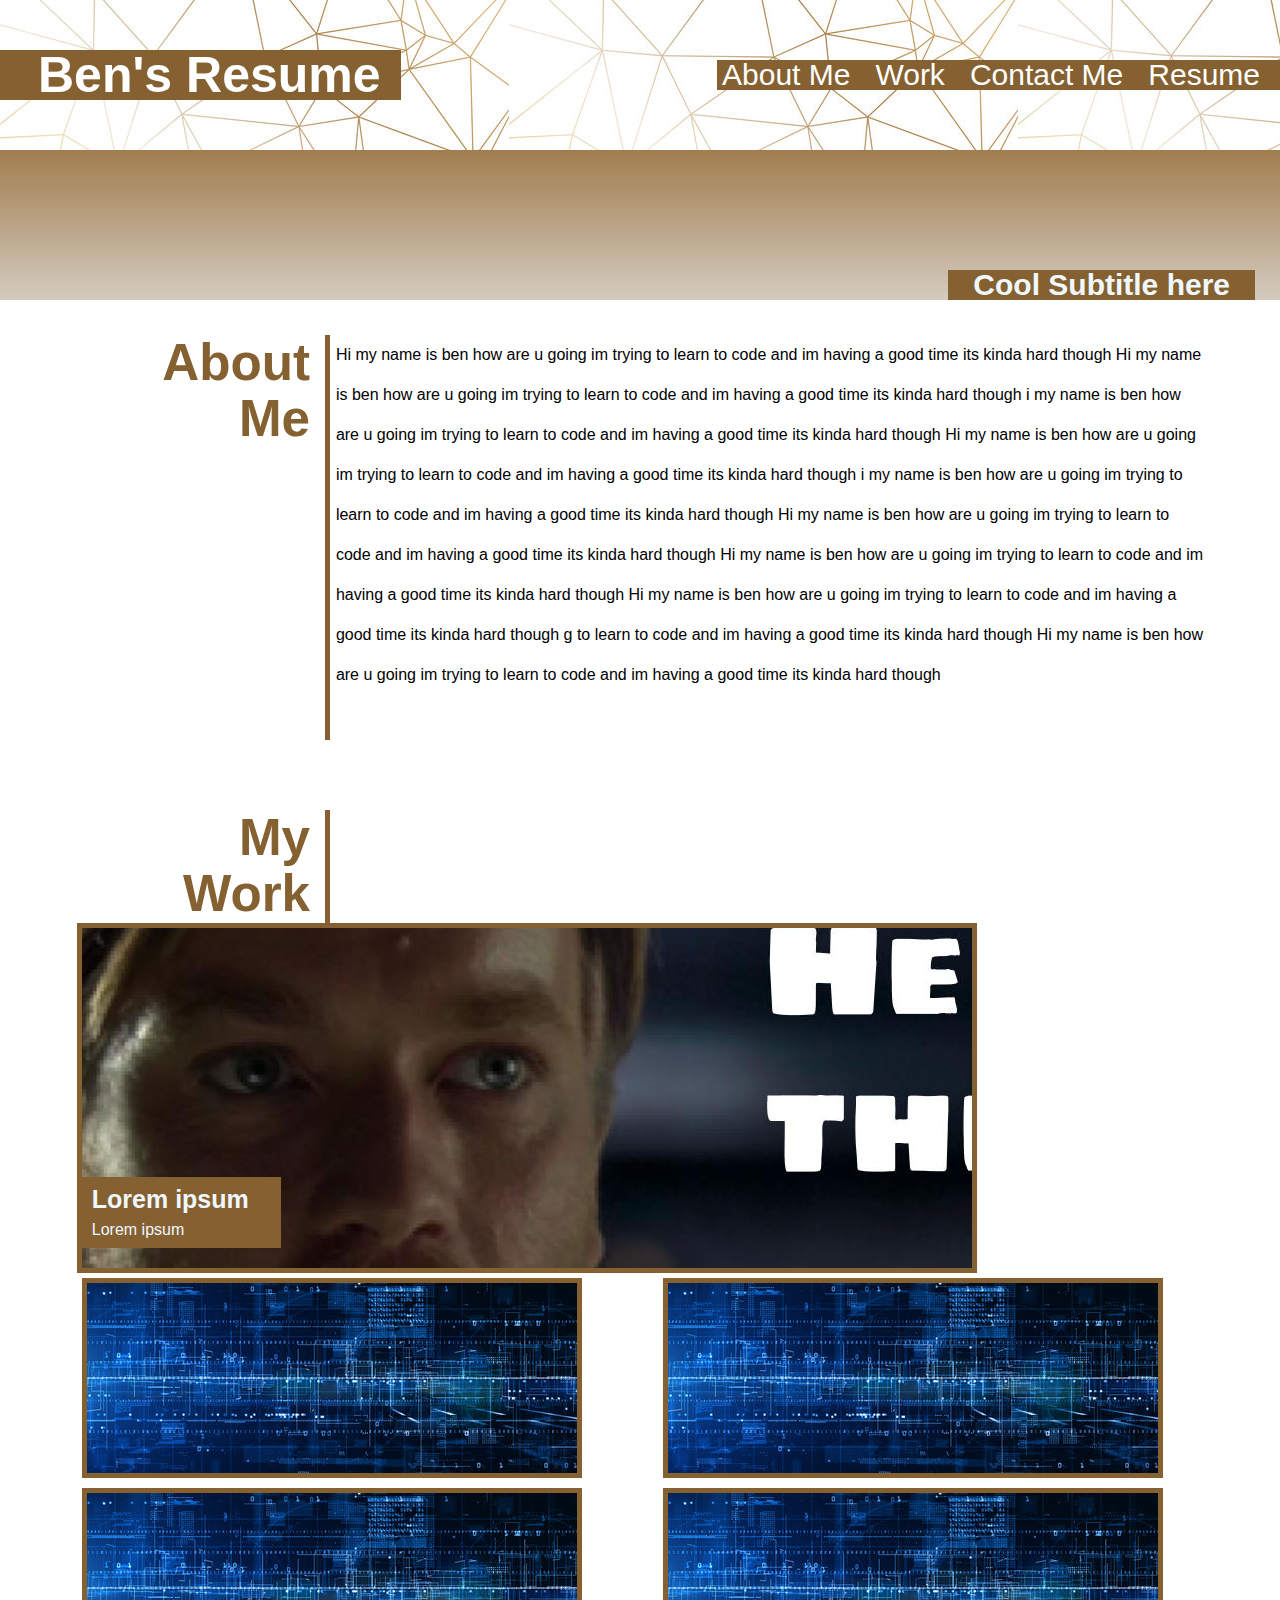
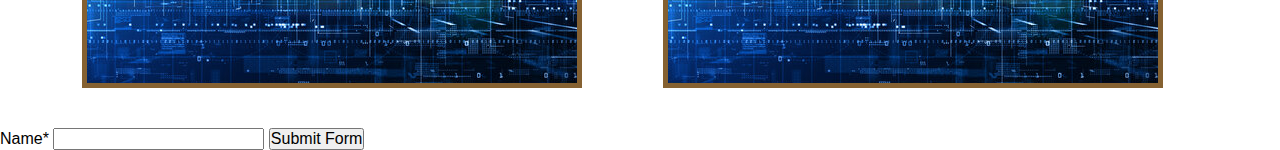
==== Testing.html @ 3afd6a17 "changed 'divs' to links so that images now link back to page" ====
<!DOCTYPE html>
<html lang="en">
<head>
    <meta charset="UTF-8">
    <meta http-equiv="X-UA-Compatible" content="IE=edge">
    <meta name="viewport" content="width=device-width, initial-scale=1.0">
    <title>Document</title>
    <link rel="stylesheet" href="./Resetcss.css">
    <link rel="stylesheet" href="./TestingCss.css">
</head>


<header>
    
    
    <div class="header">
        <h1>Ben's Resume</h1>

            <ul class="comp">
                
                <!-- To be linked when correct areas are added  -->
                <li><a href="#about"> About Me</a></li>
                <li><a href="#about>">Work</a></li>
                <li><a href="#about">Contact Me</a> </li>
                <li><a href="#about">Resume</a></li>
            </ul>
    </div>
</header>


<body>
    <div class="div1">
        <h2>Cool Subtitle here</h2>
       </div>


       <main class= "page-wrapper">
        
        <section class="page-section" >
            <h3>About Me</h3>
                <div id="about">
                    <p>Hi my name is ben how are u going im trying to learn to code and im having a good time its kinda hard though Hi my name is ben how are u going im trying to learn to code and im having a good time its kinda hard though
                    i my name is ben how are u going im trying to learn to code and im having a good time its kinda hard though Hi my name is ben how are u going im trying to learn to code and im having a good time its kinda hard though
                    i my name is ben how are u going im trying to learn to code and im having a good time its kinda hard though Hi my name is ben how are u going im trying to learn to code and im having a good time its kinda hard though 
                    Hi my name is ben how are u going im trying to learn to code and im having a good time its kinda hard though Hi my name is ben how are u going im trying to learn to code and im having a good time its kinda hard though
                    g to learn to code and im having a good time its kinda hard though Hi my name is ben how are u going im trying to learn to code and im having a good time its kinda hard though
                    </p>           
                </div>
        </section>
           
        <section class="page-section">
            <h3>My Work</h3>
           
            <a href="#" class="flex-items work">
                <div>
                    <h4>Lorem ipsum</h4>
                    <span>Lorem ipsum</span>


                </div>   
              
            </a>

                
                <a href="#" class="flex-items2 ref1"></a>
                <nav></nav>
    
                <a href="#" class="flex-items2 ref2"></a>
                <nav></nav>
    
                <a href="#" class="flex-items2 ref3"></a>
                <nav></nav>
    
                <a href="#" class="flex-items2 ref4"></a>
                <nav></nav>

         </section>

        
        
       </main>
   
   
   
   
   
   
   
   
       <label class="required">Name</label>
    <input type="text" required>
    <button data-tooltip="First Name">Submit Form</button>
</body>
</html>
---- Resetcss.css ----
* {
    margin: 0;
    padding: 0;
    box-sizing: border-box;
  }
  
  html {
    height: 100%;
  }
  
  body {
    min-height: 100%;
    line-height: 1;
    font-family: sans-serif;
  }
  
  h1,
  h2,
  h3,
  h4,
  h5,
  h6 {
    font-size: 100%;
  }
  
  input,
  select,
  option,
  optgroup,
  textarea,
  button,
  pre,
  code {
    font-size: 100%;
    font-family: inherit;
  }
  
  ol,
  ul {
    list-style: none;
  }
---- TestingCss.css ----
* { 

font-family: 'Gill Sans', 'Gill Sans MT', Calibri, 'Trebuchet MS', sans-serif;

}

html, body {
margin: 0;
height: 100%;

}


.header {

/* border: 5px solid rgba(0, 0, 0, 0.534); */
display: flex;
justify-content: space-between;
flex-wrap: wrap;
align-items: center;
background-color: rgb(255, 255, 255);
background-image: url(./360_F_196742082_51jZn1ju5JHl7rrq8pj2QmaqxgCKzfqv.jpg);
min-height: 150px;
}


main {

  display: flex;
  flex-wrap: wrap;
}

.work {
  
background-image: url(./Hello_there.jpg);
color: aliceblue;

}

.ref1{
  background-image: url(./Matrix.jpeg);
  margin-left: 220px;
}
.ref2{
  background-image: url(./Matrix.jpeg);
}
.ref3{
  background-image: url(./Matrix.jpeg);
}
.ref4{
  background-image: url(./Matrix.jpeg);
}


.flex-items {

display: flex;
border: 5px solid rgb(133, 97, 49);
background-position: center;
min-height: 350px;
min-width: 900px;
flex-direction: column;
align-items: flex-start;
justify-content: flex-end;
padding-bottom: 20px;
flex: 0 0 77%;
}

.flex-items2 {

  display: flex;
  flex-wrap: wrap;
  border: 5px solid rgb(133, 97, 49);
  background-position: center;
  min-height: 200px;
  min-width: 500px;
  flex-direction: row;
  /* align-items: flex-start;
  justify-content: flex-end; */
  padding-bottom: 20px;
  /* flex: 0 0 50%; */
  margin: 5px;
  }


 span {

display: flex;
flex-wrap: wrap;
background-color: rgb(133, 97, 49);
padding: 0px 96.5px 10px 10px;

} 



.work:hover{

  background-color: black;

}

.comp {

list-style-type: none;
display: flex;
justify-content: flex-start;
text-decoration: none;

}

h1 {
 padding-left: 38px;
 padding-right: 20px;
 background-color: rgb(133, 97, 49);
 color: white;
 font-family: 'Gill Sans', 'Gill Sans MT', Calibri, 'Trebuchet MS', sans-serif;
font-size: 50px;
}

h2 {
color: aliceblue;
margin-right: 25px;
background-color: rgb(133, 97, 49);
padding-right: 50px;
padding-left: 25px;
padding-right: 25px;
font-size: 30px;

}

h4 {

display: flex;
flex-wrap: wrap;
color: aliceblue;
background-color: rgb(133, 97, 49);
padding: 10px 8px 10px 10px;
font-size: 25px;
}

a {

color: white;
text-decoration: none;

}


li {

font-size: 30px;
padding-right: 20px;
padding-left: 5px;
color: aliceblue;
font-family: 'Gill Sans', 'Gill Sans MT', Calibri, 'Trebuchet MS', sans-serif;
background-color: rgb(133, 97, 49);



}

 
.div1 {

display: flex;
flex-wrap: wrap;
align-content: flex-end;
justify-content: flex-end;
min-height: 150px;
background: linear-gradient(180deg, rgba(161,125,78,1) 0%, rgba(176,160,138,0.5494572829131652) 100%);;


}

#about {

padding-bottom: 25px;


}

.page-wrapper {
max-width: 88%;
margin-left: auto;
margin-right: auto;

}

.page-section {

margin: 25px 0;
padding: 10px 0;
display: flex;
flex-direction: row;
flex-wrap: wrap;
align-items: stretch;
justify-content: space-between;
}




.page-section > h3 {
  flex: 0 0 20%;
  text-align: right;
  padding-right: 15px;
  margin-left: 28px;
  border-right: 4px solid var(--primary);
  font-size: 4vw;
  line-height: 1.1;
  color: rgb(133, 97, 49);
  border-right: 5px solid rgb(133, 97, 49);
}

.page-section > div {
  flex: 0 0 77%;
}

.page-section p {
  margin-bottom: 20px;
  line-height: 2.5;
}


.required::after {
    content: '*';
    }
    
    
    [data-tooltip] {
    
      position: relative;
    
    }
    
    [data-tooltip]:hover::after {
    
       content: attr(data-tooltip); 
       position: absolute;
       top: 100%;
       left: 0px;
       right: 0px;
       margin-top: 5px;
       padding: 5px;
       background-color: lightgray;
    }
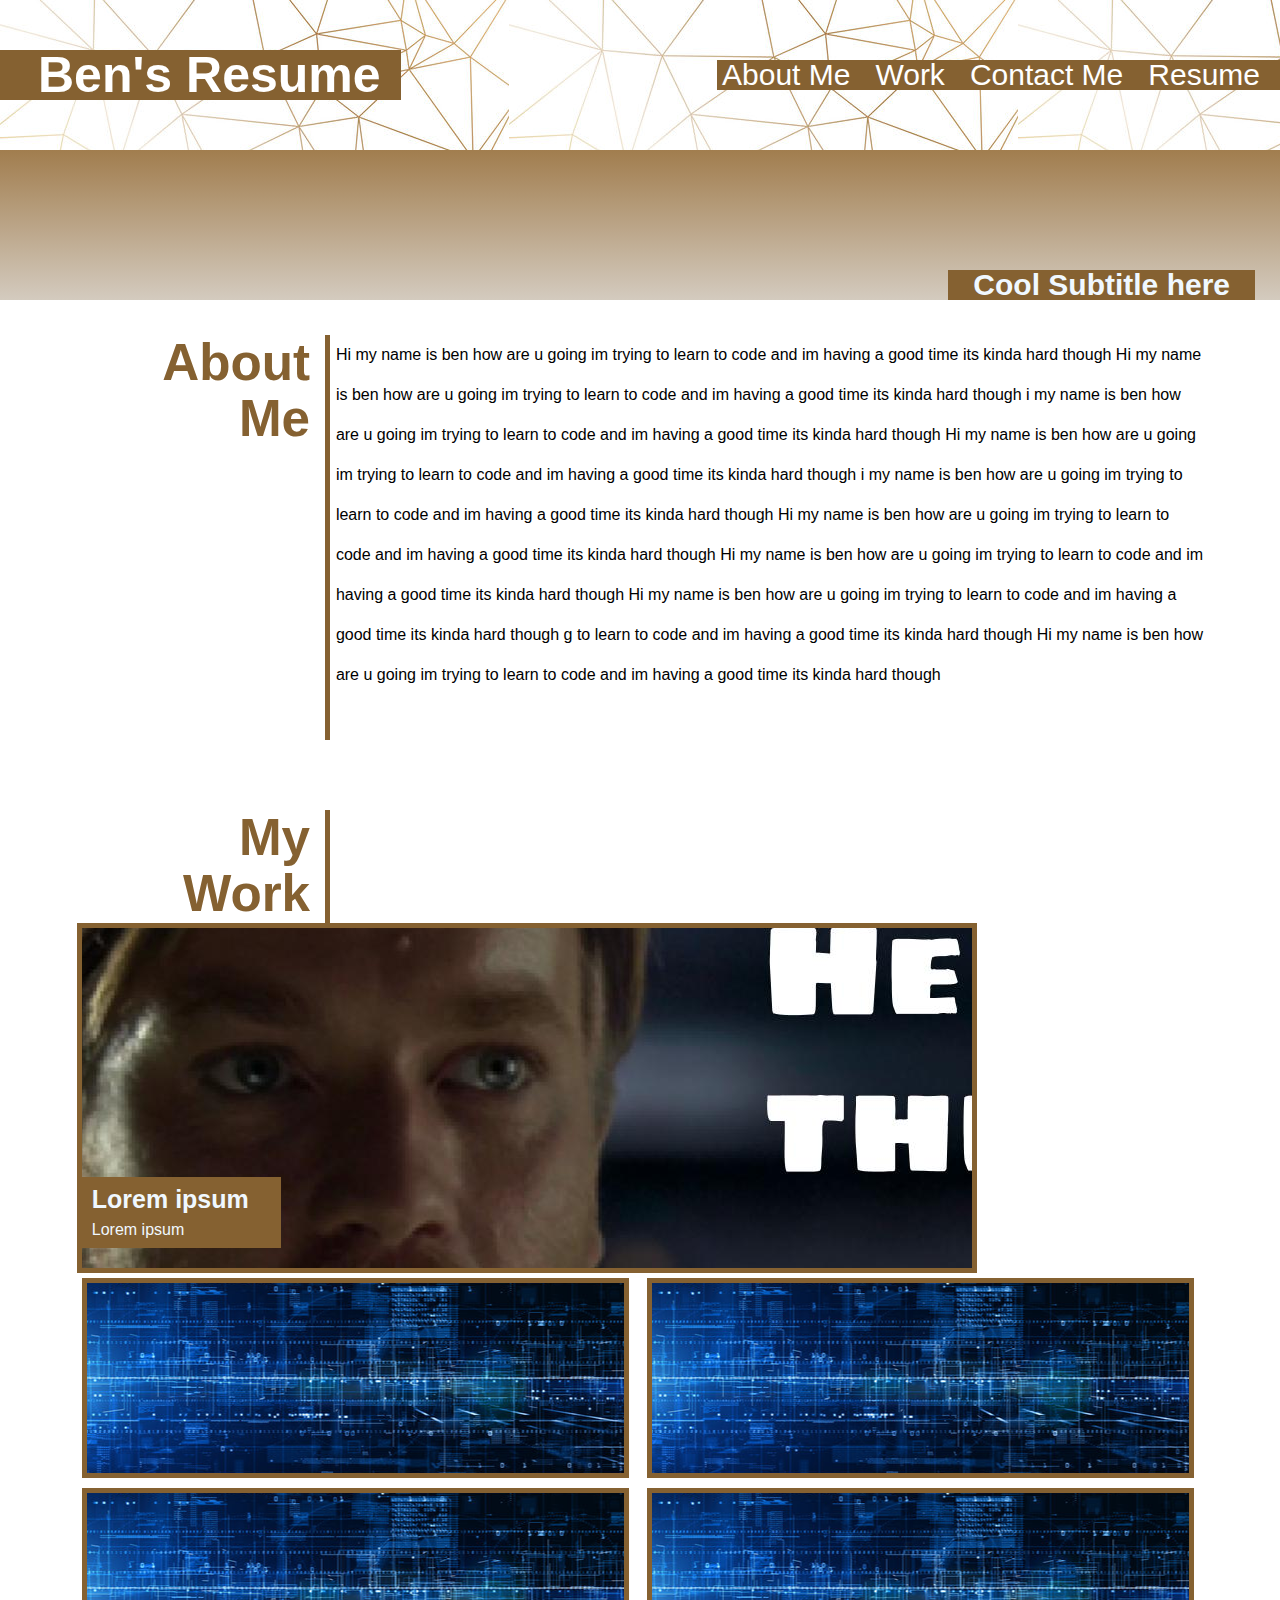
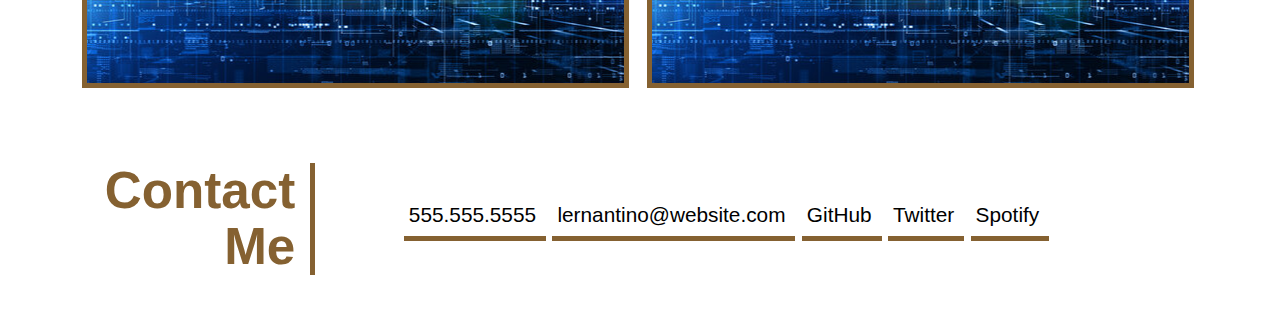
==== commit d49ad358: "added bottom contact me title and links. Begun formatting links to fit page correctly" ====
--- a/Testing.html
+++ b/Testing.html
@@ -61,8 +61,8 @@
               
             </a>
 
-                
-                <a href="#" class="flex-items2 ref1"></a>
+            
+                <a href="#" class="flex-items2 ref1 flex-container"></a>
                 <nav></nav>
     
                 <a href="#" class="flex-items2 ref2"></a>
@@ -72,13 +72,33 @@
                 <nav></nav>
     
                 <a href="#" class="flex-items2 ref4"></a>
+
                 <nav></nav>
+            
 
          </section>
 
         
-        
-       </main>
+         <section class="page-section contact" id="contact">
+            <h3>Contact Me</h3>
+            <nav>
+              <address>
+                <a href="tel:+15555555555">555.555.5555</a>
+                <a href="mailto:lernantino@website.com">lernantino@website.com</a>
+                <a href="#">GitHub</a>
+                <a href="#">Twitter</a>
+                <a href="#">Spotify</a>
+              </address>
+            </nav>
+          </section>
+       
+       
+       
+       
+       
+       
+       
+        </main>
    
    
    
@@ -87,8 +107,8 @@
    
    
    
-       <label class="required">Name</label>
+       <!-- <label class="required">Name</label>
     <input type="text" required>
-    <button data-tooltip="First Name">Submit Form</button>
+    <button data-tooltip="First Name">Submit Form</button> -->
 </body>
 </html>--- a/TestingCss.css
+++ b/TestingCss.css
@@ -75,11 +75,18 @@
   min-height: 200px;
   min-width: 500px;
   flex-direction: row;
-  /* align-items: flex-start;
-  justify-content: flex-end; */
+ 
   padding-bottom: 20px;
   /* flex: 0 0 50%; */
   margin: 5px;
+  flex-basis: calc(50% - 1em);
+
+  }
+
+  .flex-container {
+    display: flex;
+    flex-wrap: wrap;
+    justify-content: center;
   }
 
 
@@ -197,9 +204,6 @@
 align-items: stretch;
 justify-content: space-between;
 }
-
-
-
 
 .page-section > h3 {
   flex: 0 0 20%;
@@ -222,8 +226,36 @@
   line-height: 2.5;
 }
 
-
-.required::after {
+.contact address {
+  display: flex;
+  flex-wrap: wrap;
+  justify-content: space-around;
+  align-items: center;
+  height: 100%;
+}
+
+.contact address a {
+  color: var(--tertiary);
+  padding: 10px 10px 10px 5px;
+  text-decoration: none;
+  font-size: 1.3rem;
+  font-style: normal;
+ background-image: linear-gradient(270deg, var(--primary) 0%, var(--primary) 100%);
+  background-repeat: no-repeat;
+  background-size: 100% 0.2em;
+  border-bottom: 5px solid rgb(133, 97, 49);
+  background-position: bottom;
+  transition: all 0.25s ease-in;
+  margin: 0 0.2rem 0.1rem;
+  display: inline-block;
+}
+
+
+
+
+
+
+/* .required::after {
     content: '*';
     }
     
@@ -244,4 +276,4 @@
        margin-top: 5px;
        padding: 5px;
        background-color: lightgray;
-    }+    } */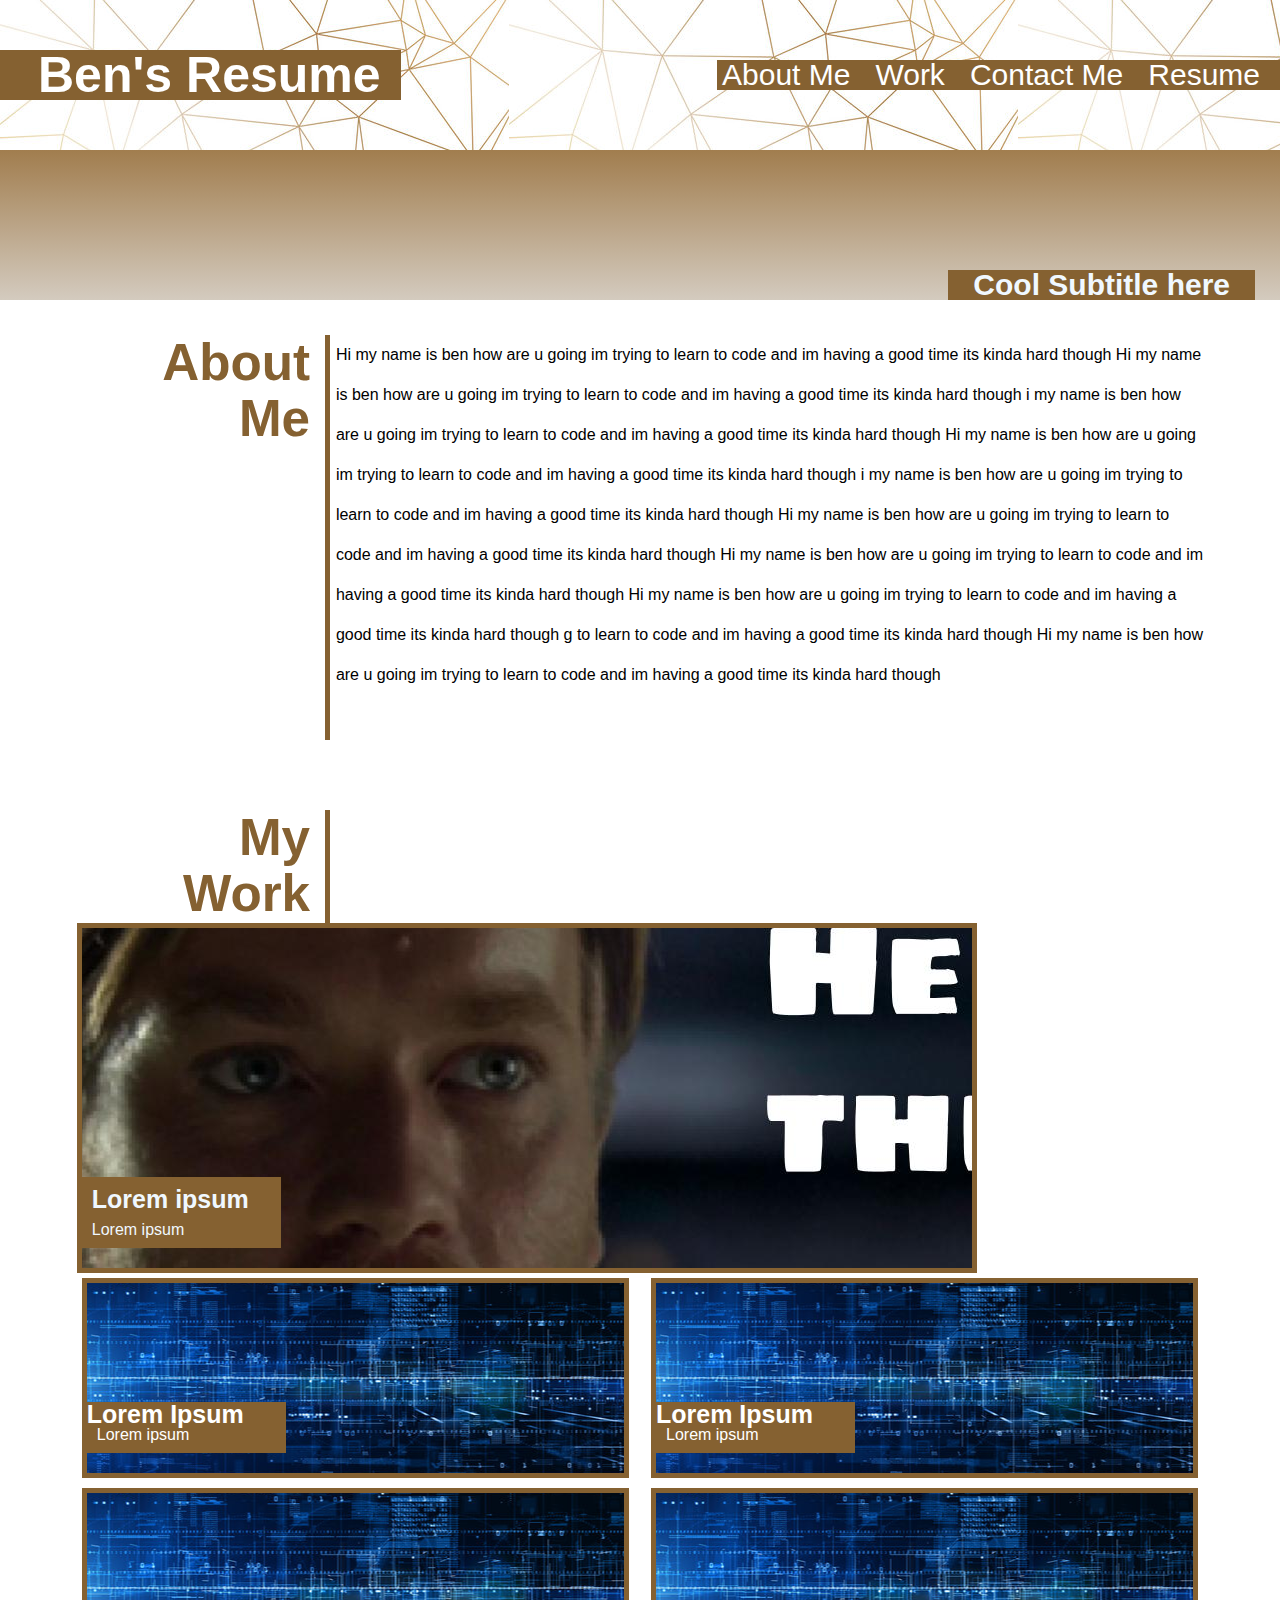
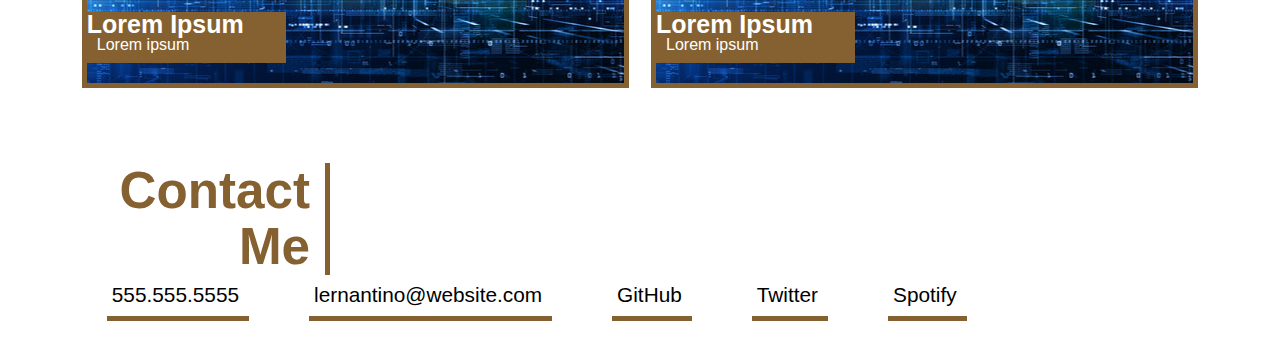
==== commit c2490221: "added interactivity to header and footer links with :hover. Added h4 and filler text to other image " ====
--- a/Testing.html
+++ b/Testing.html
@@ -62,18 +62,36 @@
             </a>
 
             
-                <a href="#" class="flex-items2 ref1 flex-container"></a>
-                <nav></nav>
+             <a href="#" class="flex-items2 ref1 flex-container">
+                <nav>
+                    <h4>Lorem Ipsum</h4>
+                    <span>Lorem ipsum</span>
+                </nav>
+                </a>
     
-                <a href="#" class="flex-items2 ref2"></a>
-                <nav></nav>
+                <a href="#" class="flex-items2 ref2">
+                <nav> 
+                    <h4>Lorem Ipsum</h4>
+                    <span>Lorem ipsum</span>
+                </nav>
+                </a>
+
+               
     
-                <a href="#" class="flex-items2 ref3"></a>
-                <nav></nav>
+                <a href="#" class="flex-items2 ref3">
+                <nav>
+                    <h4>Lorem Ipsum</h4>
+                    <span>Lorem ipsum</span>
+                </nav>
+                </a>
     
-                <a href="#" class="flex-items2 ref4"></a>
+                <a href="#" class="flex-items2 ref4">
 
-                <nav></nav>
+                <nav>
+                    <h4>Lorem Ipsum</h4>
+                    <span>Lorem ipsum</span>
+                </nav>
+                </a>
             
 
          </section>
--- a/TestingCss.css
+++ b/TestingCss.css
@@ -7,9 +7,7 @@
 html, body {
 margin: 0;
 height: 100%;
-
-}
-
+}
 
 .header {
 
@@ -66,18 +64,28 @@
 flex: 0 0 77%;
 }
 
-.flex-items2 {
+.flex-items:hover {
+
+  color: aliceblue;
+}
+
+.subhead {
 
   display: flex;
   flex-wrap: wrap;
+}
+
+.flex-items2 {
+
+  display: flex;
+  flex-wrap: wrap;
+  align-content: flex-end;
+  justify-content: flex-start;
   border: 5px solid rgb(133, 97, 49);
   background-position: center;
   min-height: 200px;
   min-width: 500px;
-  flex-direction: row;
- 
   padding-bottom: 20px;
-  /* flex: 0 0 50%; */
   margin: 5px;
   flex-basis: calc(50% - 1em);
 
@@ -86,7 +94,9 @@
   .flex-container {
     display: flex;
     flex-wrap: wrap;
-    justify-content: center;
+    justify-content: flex-start;
+    
+    align-content: flex-end;
   }
 
 
@@ -98,8 +108,6 @@
 padding: 0px 96.5px 10px 10px;
 
 } 
-
-
 
 .work:hover{
 
@@ -136,7 +144,7 @@
 
 }
 
-h4 {
+div h4 {
 
 display: flex;
 flex-wrap: wrap;
@@ -145,6 +153,16 @@
 padding: 10px 8px 10px 10px;
 font-size: 25px;
 }
+
+nav h4 {
+display: flex;
+flex-wrap: wrap;
+background-color: rgb(133, 97, 49);
+font-size: 25px;
+
+}
+
+
 
 a {
 
@@ -162,10 +180,20 @@
 color: aliceblue;
 font-family: 'Gill Sans', 'Gill Sans MT', Calibri, 'Trebuchet MS', sans-serif;
 background-color: rgb(133, 97, 49);
-
-
-
-}
+transition: all 0.25s ease-in;
+
+}
+
+li a:hover {
+background-color: white; 
+color: rgb(133, 97, 49);
+background-size: 100% 100%;
+border-radius: 25px;
+padding: 5px;
+border: solid 2px rgb(133, 97, 49);
+
+}
+
 
  
 .div1 {
@@ -183,9 +211,8 @@
 #about {
 
 padding-bottom: 25px;
-
-
-}
+}
+
 
 .page-wrapper {
 max-width: 88%;
@@ -246,8 +273,15 @@
   border-bottom: 5px solid rgb(133, 97, 49);
   background-position: bottom;
   transition: all 0.25s ease-in;
-  margin: 0 0.2rem 0.1rem;
+  margin: 0 30px 0.1rem;
   display: inline-block;
+}
+
+.contact address a:hover {
+
+  background-size: 100% 88%;
+  background-color: rgb(133, 97, 49);
+  color: aliceblue;
 }
 
 
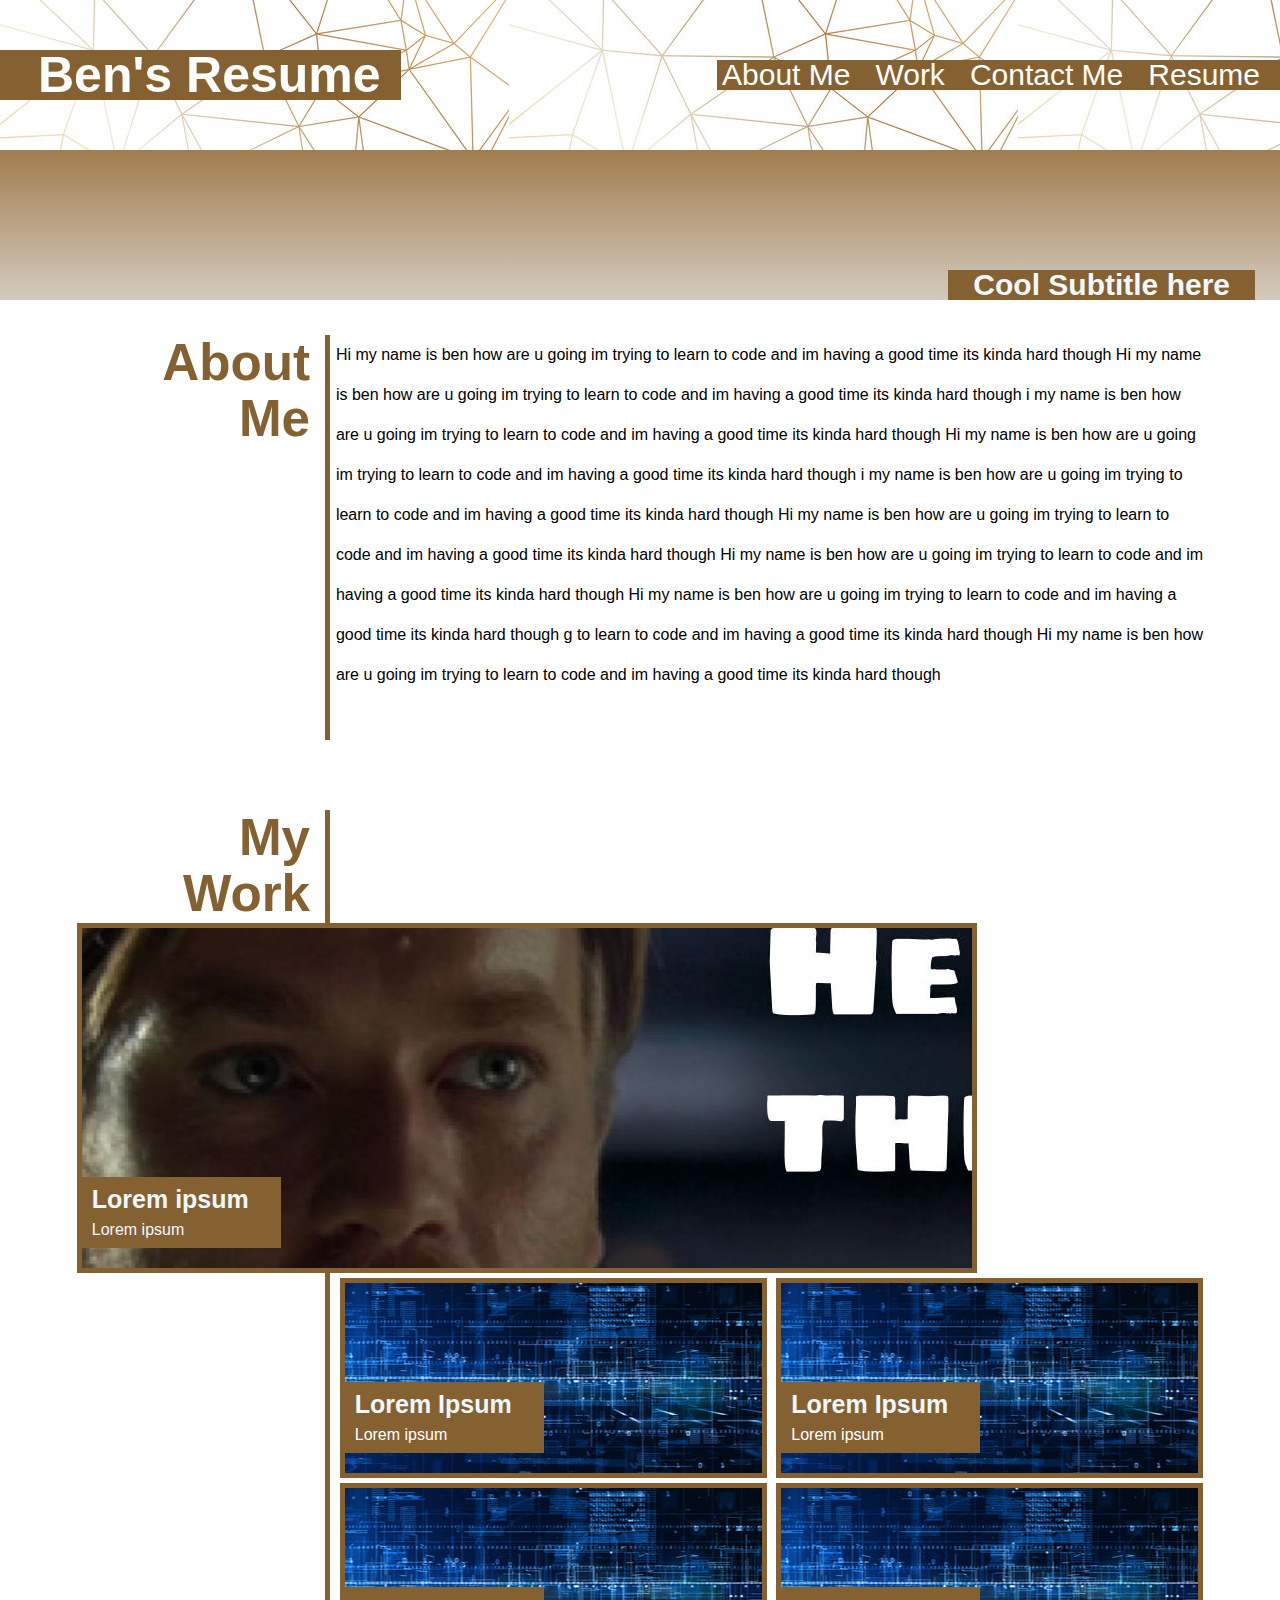
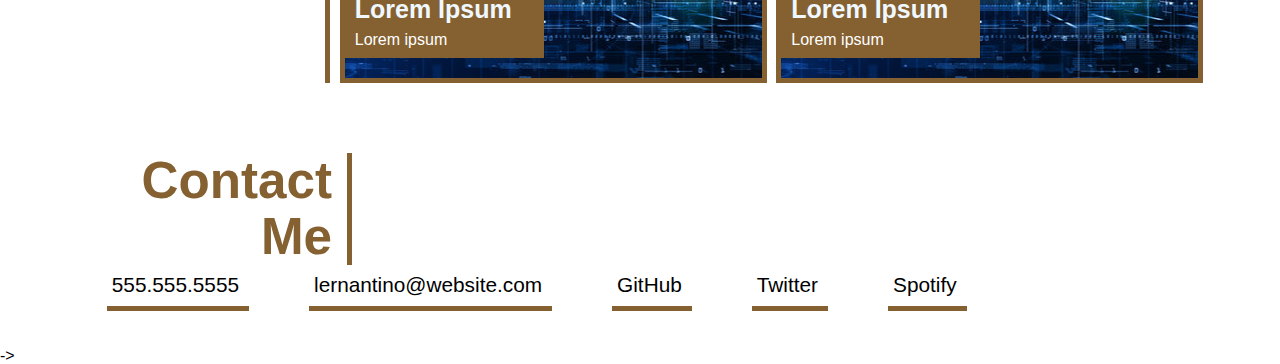
==== commit aec2b780: "added h3 so that border expands and allows smaller image links to line up correctly. Fixed some marg" ====
--- a/Testing.html
+++ b/Testing.html
@@ -55,50 +55,48 @@
                 <div>
                     <h4>Lorem ipsum</h4>
                     <span>Lorem ipsum</span>
-
-
                 </div>   
-              
             </a>
 
-            
-             <a href="#" class="flex-items2 ref1 flex-container">
-                <nav>
+    <h3></h3>
+             <a href="#" class="flex-items2 ref1">
+                <div>
                     <h4>Lorem Ipsum</h4>
                     <span>Lorem ipsum</span>
-                </nav>
-                </a>
+                </div>
+            </a>
     
-                <a href="#" class="flex-items2 ref2">
-                <nav> 
+            <a href="#" class="flex-items2 ref2">
+                <div> 
                     <h4>Lorem Ipsum</h4>
                     <span>Lorem ipsum</span>
-                </nav>
-                </a>
+                </div>
+            </a>
 
                
-    
-                <a href="#" class="flex-items2 ref3">
-                <nav>
+    <h3></h3>
+            <a href="#" class="flex-items2 ref3">
+                <div>
                     <h4>Lorem Ipsum</h4>
                     <span>Lorem ipsum</span>
-                </nav>
-                </a>
+                </div>
+            </a>
     
-                <a href="#" class="flex-items2 ref4">
+            
+            <a href="#" class="flex-items2 ref4">
 
-                <nav>
+                <div>
                     <h4>Lorem Ipsum</h4>
                     <span>Lorem ipsum</span>
-                </nav>
-                </a>
+                </div>
+            </a>
             
 
          </section>
 
         
          <section class="page-section contact" id="contact">
-            <h3>Contact Me</h3>
+            <h3 id="contactme">Contact Me</h3>
             <nav>
               <address>
                 <a href="tel:+15555555555">555.555.5555</a>
@@ -110,23 +108,8 @@
             </nav>
           </section>
        
-       
-       
-       
-       
-       
-       
-        </main>
+    </main>
    
-   
-   
-   
-   
-   
-   
-   
-       <!-- <label class="required">Name</label>
-    <input type="text" required>
-    <button data-tooltip="First Name">Submit Form</button> -->
+   ->
 </body>
 </html>--- a/TestingCss.css
+++ b/TestingCss.css
@@ -11,19 +11,16 @@
 
 .header {
 
-/* border: 5px solid rgba(0, 0, 0, 0.534); */
 display: flex;
 justify-content: space-between;
 flex-wrap: wrap;
 align-items: center;
-background-color: rgb(255, 255, 255);
 background-image: url(./360_F_196742082_51jZn1ju5JHl7rrq8pj2QmaqxgCKzfqv.jpg);
 min-height: 150px;
 }
 
 
 main {
-
   display: flex;
   flex-wrap: wrap;
 }
@@ -37,7 +34,7 @@
 
 .ref1{
   background-image: url(./Matrix.jpeg);
-  margin-left: 220px;
+
 }
 .ref2{
   background-image: url(./Matrix.jpeg);
@@ -53,13 +50,13 @@
 .flex-items {
 
 display: flex;
+flex-direction: column;
+align-items: flex-start;
+justify-content: flex-end;
 border: 5px solid rgb(133, 97, 49);
 background-position: center;
 min-height: 350px;
 min-width: 900px;
-flex-direction: column;
-align-items: flex-start;
-justify-content: flex-end;
 padding-bottom: 20px;
 flex: 0 0 77%;
 }
@@ -84,10 +81,12 @@
   border: 5px solid rgb(133, 97, 49);
   background-position: center;
   min-height: 200px;
-  min-width: 500px;
+  min-width: 300px;
   padding-bottom: 20px;
-  margin: 5px;
-  flex-basis: calc(50% - 1em);
+  margin-top: 5px;
+  /* flex-basis: calc(25% - 1em); */
+ flex: 0 0 37.9%;
+
 
   }
 
@@ -109,12 +108,6 @@
 
 } 
 
-.work:hover{
-
-  background-color: black;
-
-}
-
 .comp {
 
 list-style-type: none;
@@ -154,6 +147,7 @@
 font-size: 25px;
 }
 
+
 nav h4 {
 display: flex;
 flex-wrap: wrap;
@@ -194,6 +188,14 @@
 
 }
 
+
+.work:hover {}
+
+section a:hover {
+/* background-position: left; */
+filter: grayscale(100%);
+
+}
 
  
 .div1 {
@@ -284,30 +286,8 @@
   color: aliceblue;
 }
 
-
-
-
-
-
-/* .required::after {
-    content: '*';
-    }
-    
-    
-    [data-tooltip] {
-    
-      position: relative;
-    
-    }
-    
-    [data-tooltip]:hover::after {
-    
-       content: attr(data-tooltip); 
-       position: absolute;
-       top: 100%;
-       left: 0px;
-       right: 0px;
-       margin-top: 5px;
-       padding: 5px;
-       background-color: lightgray;
-    } */+#contactme {
+
+  margin-left: 50px;
+}
+
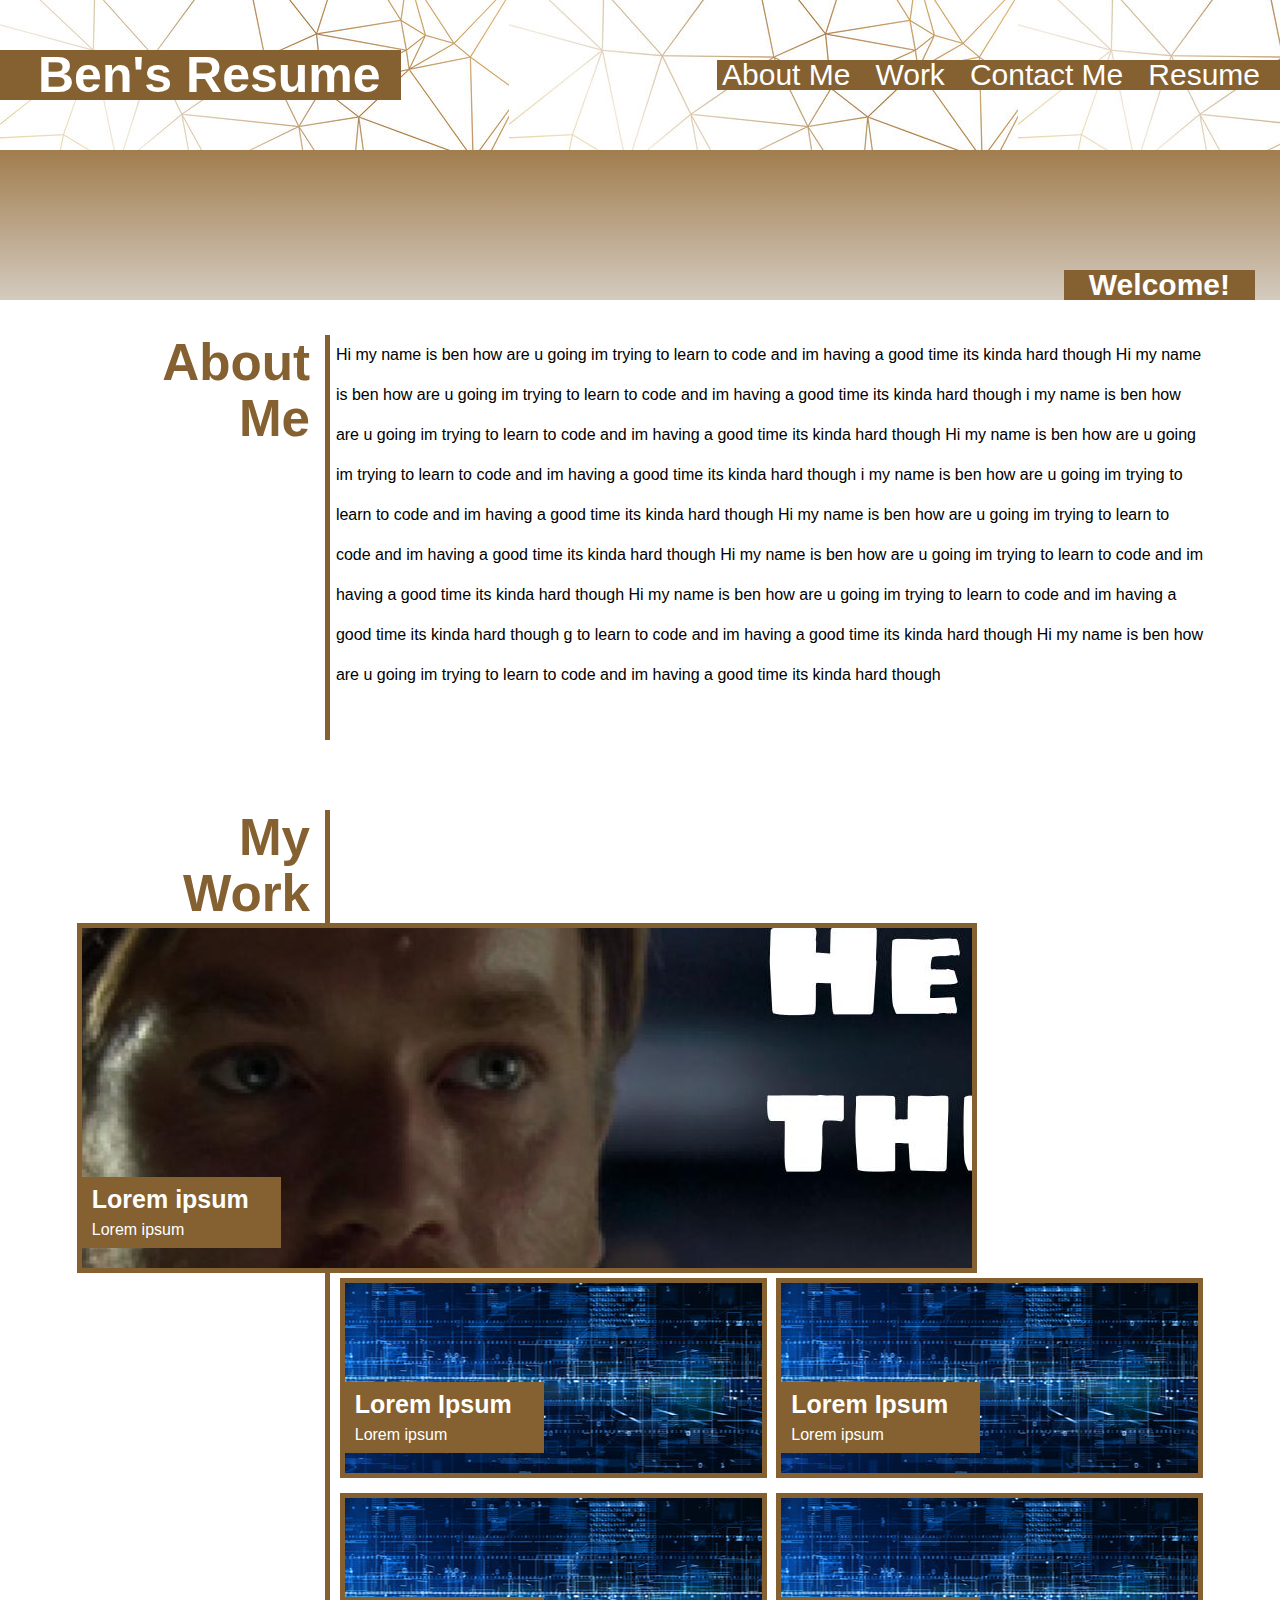
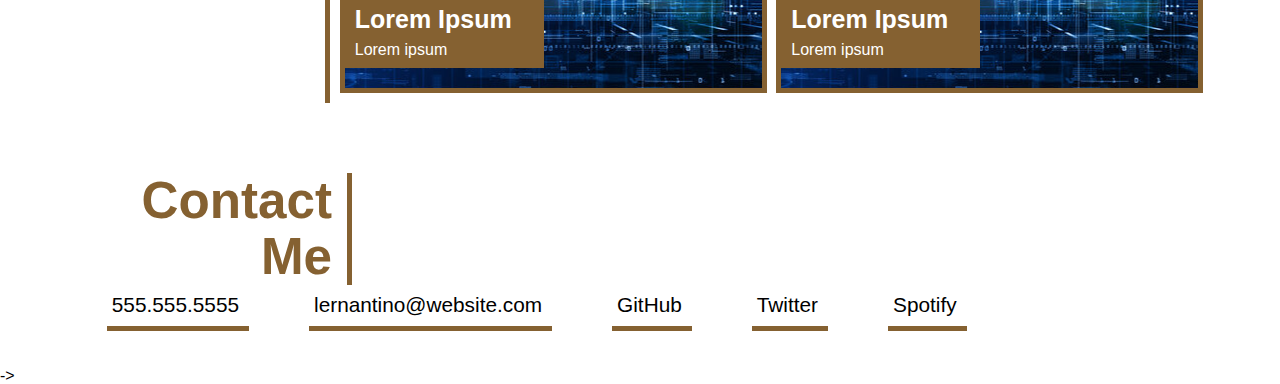
==== commit 47b279d8: "added hover function with grey scale effect to smaller linked images. Changed placeholder text in he" ====
--- a/Testing.html
+++ b/Testing.html
@@ -30,7 +30,7 @@
 
 <body>
     <div class="div1">
-        <h2>Cool Subtitle here</h2>
+        <h2>Welcome!</h2>
        </div>
 
 
--- a/TestingCss.css
+++ b/TestingCss.css
@@ -28,7 +28,7 @@
 .work {
   
 background-image: url(./Hello_there.jpg);
-color: aliceblue;
+
 
 }
 
@@ -63,7 +63,7 @@
 
 .flex-items:hover {
 
-  color: aliceblue;
+  color: white;
 }
 
 .subhead {
@@ -84,6 +84,7 @@
   min-width: 300px;
   padding-bottom: 20px;
   margin-top: 5px;
+  margin-bottom:10px ;
   /* flex-basis: calc(25% - 1em); */
  flex: 0 0 37.9%;
 
@@ -127,7 +128,7 @@
 }
 
 h2 {
-color: aliceblue;
+color: white;
 margin-right: 25px;
 background-color: rgb(133, 97, 49);
 padding-right: 50px;
@@ -141,7 +142,7 @@
 
 display: flex;
 flex-wrap: wrap;
-color: aliceblue;
+color: white;
 background-color: rgb(133, 97, 49);
 padding: 10px 8px 10px 10px;
 font-size: 25px;
@@ -171,7 +172,7 @@
 font-size: 30px;
 padding-right: 20px;
 padding-left: 5px;
-color: aliceblue;
+color: white;
 font-family: 'Gill Sans', 'Gill Sans MT', Calibri, 'Trebuchet MS', sans-serif;
 background-color: rgb(133, 97, 49);
 transition: all 0.25s ease-in;
@@ -189,11 +190,9 @@
 }
 
 
-.work:hover {}
-
 section a:hover {
-/* background-position: left; */
-filter: grayscale(100%);
+
+filter: contrast(60%);
 
 }
 
@@ -239,7 +238,6 @@
   text-align: right;
   padding-right: 15px;
   margin-left: 28px;
-  border-right: 4px solid var(--primary);
   font-size: 4vw;
   line-height: 1.1;
   color: rgb(133, 97, 49);
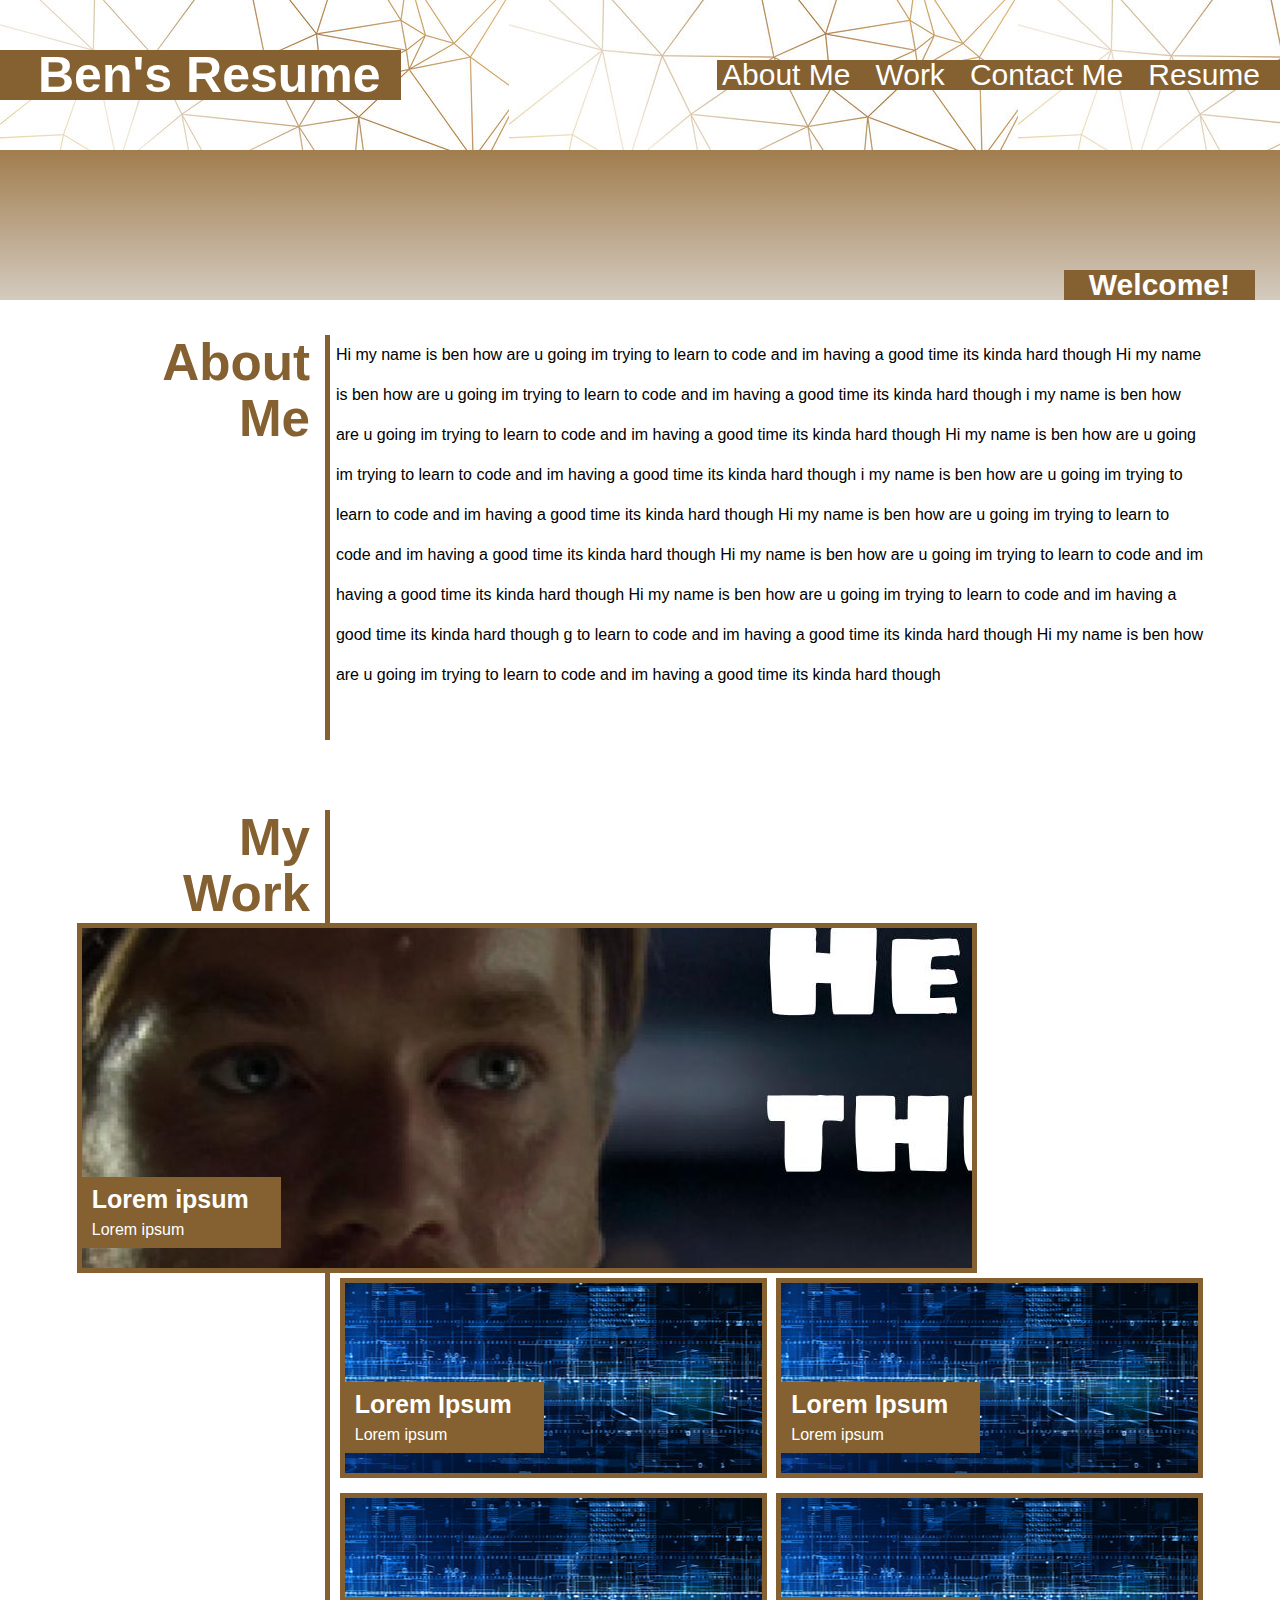
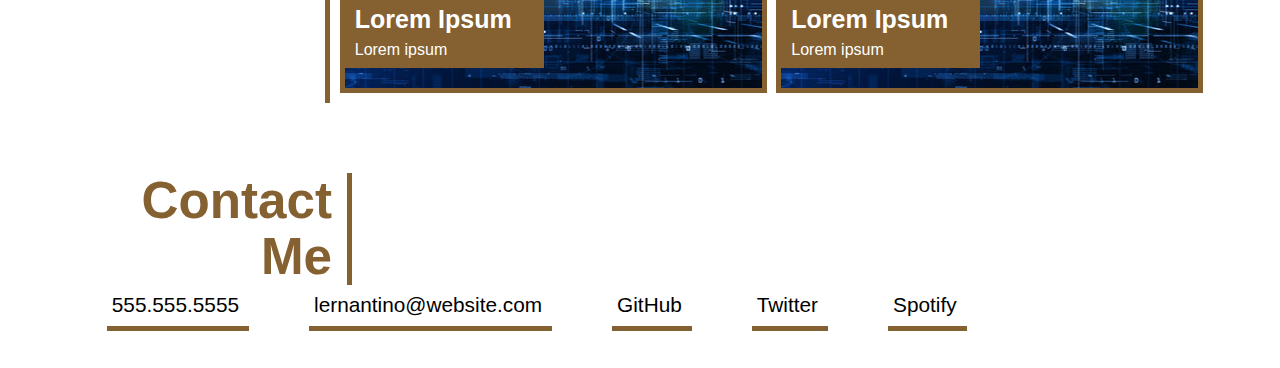
==== commit 66987e39: "Added links to header" ====
--- a/Testing.html
+++ b/Testing.html
@@ -20,8 +20,8 @@
                 
                 <!-- To be linked when correct areas are added  -->
                 <li><a href="#about"> About Me</a></li>
-                <li><a href="#about>">Work</a></li>
-                <li><a href="#about">Contact Me</a> </li>
+                <li><a href="#work">Work</a></li>
+                <li><a href="#contactme">Contact Me</a> </li>
                 <li><a href="#about">Resume</a></li>
             </ul>
     </div>
@@ -52,7 +52,7 @@
             <h3>My Work</h3>
            
             <a href="#" class="flex-items work">
-                <div>
+                <div id="work">
                     <h4>Lorem ipsum</h4>
                     <span>Lorem ipsum</span>
                 </div>   
@@ -110,6 +110,6 @@
        
     </main>
    
-   ->
+   
 </body>
 </html>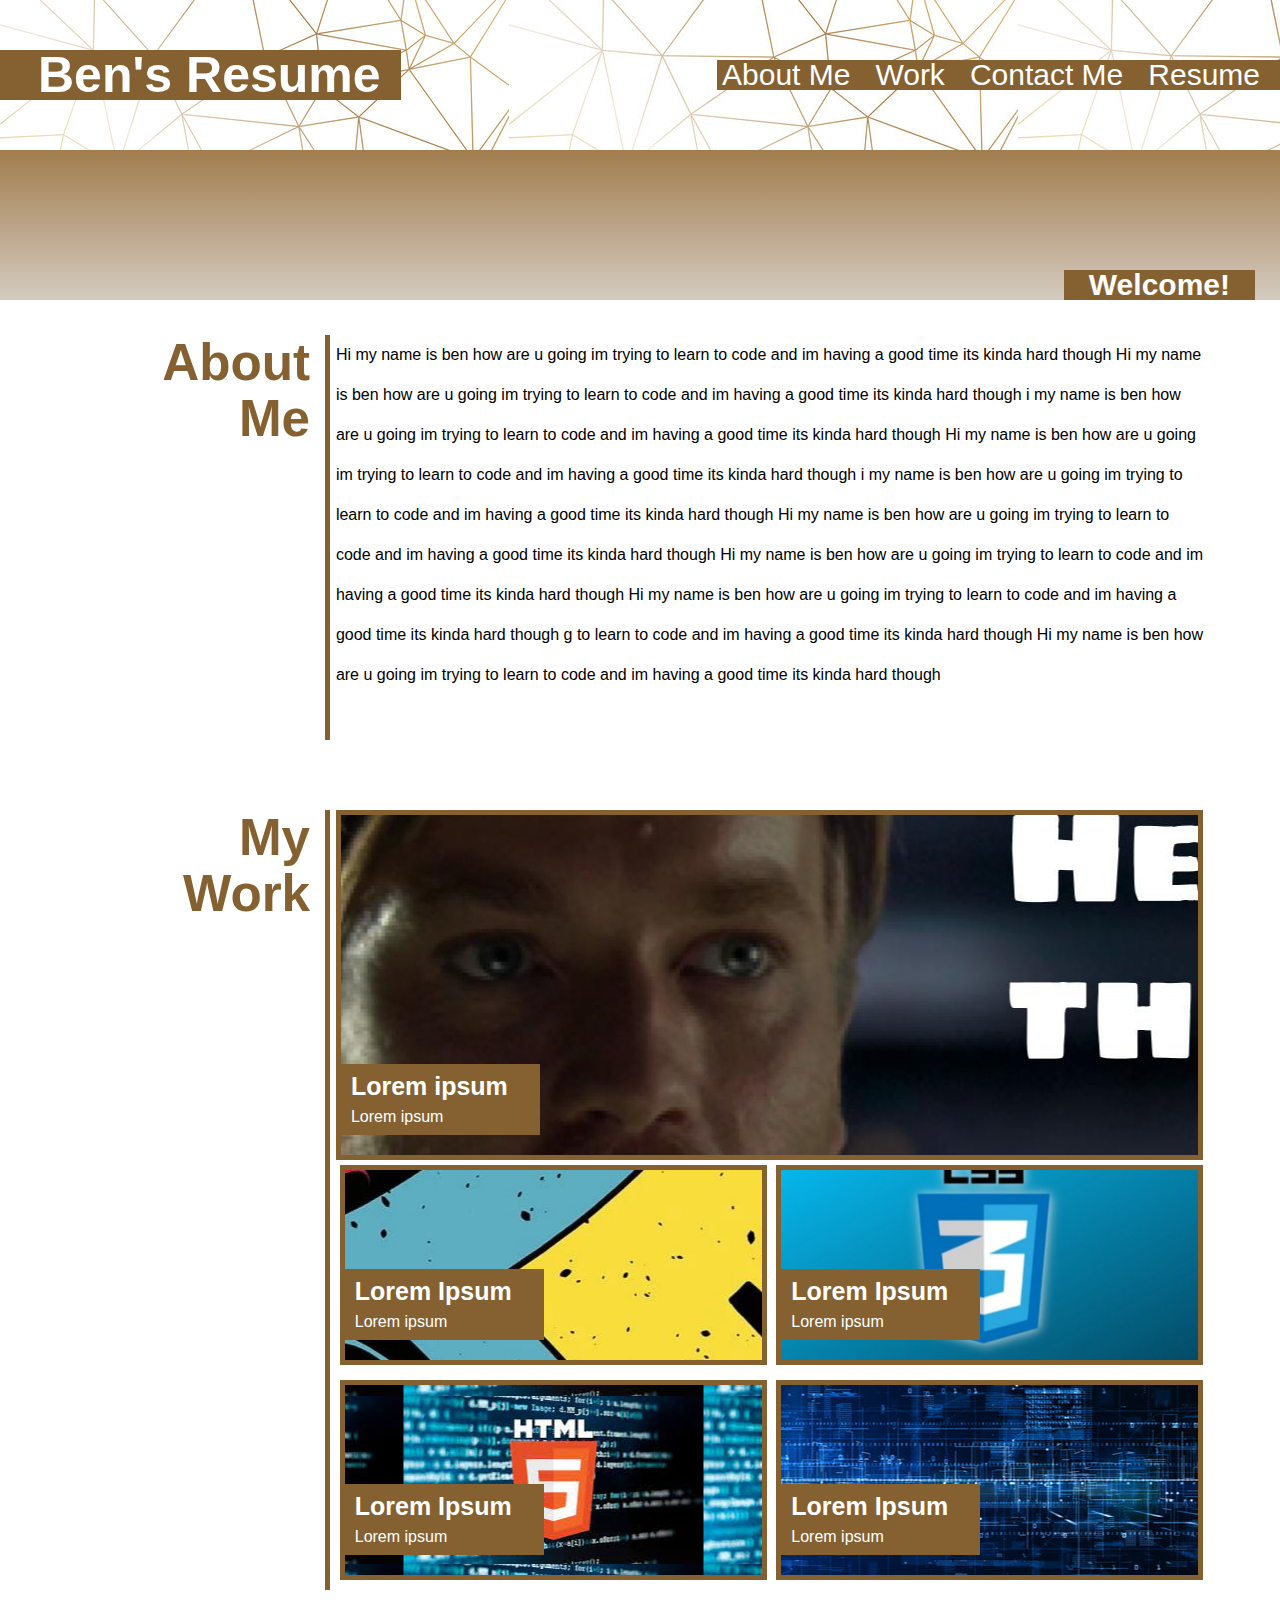
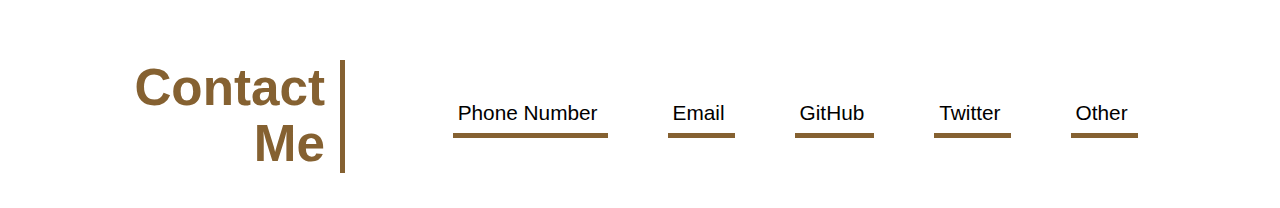
==== commit fdf09fb2: "changed link title to fit website display" ====
--- a/Testing.html
+++ b/Testing.html
@@ -22,7 +22,7 @@
                 <li><a href="#about"> About Me</a></li>
                 <li><a href="#work">Work</a></li>
                 <li><a href="#contactme">Contact Me</a> </li>
-                <li><a href="#about">Resume</a></li>
+                <li><a href="#work">Resume</a></li>
             </ul>
     </div>
 </header>
@@ -99,11 +99,11 @@
             <h3 id="contactme">Contact Me</h3>
             <nav>
               <address>
-                <a href="tel:+15555555555">555.555.5555</a>
-                <a href="mailto:lernantino@website.com">lernantino@website.com</a>
+                <a href="#">Phone Number</a>
+                <a href="#">Email</a>
                 <a href="#">GitHub</a>
                 <a href="#">Twitter</a>
-                <a href="#">Spotify</a>
+                <a href="#">Other</a>
               </address>
             </nav>
           </section>
--- a/TestingCss.css
+++ b/TestingCss.css
@@ -15,7 +15,7 @@
 justify-content: space-between;
 flex-wrap: wrap;
 align-items: center;
-background-image: url(./360_F_196742082_51jZn1ju5JHl7rrq8pj2QmaqxgCKzfqv.jpg);
+background-image: url(./images/360_F_196742082_51jZn1ju5JHl7rrq8pj2QmaqxgCKzfqv.jpg);
 min-height: 150px;
 }
 
@@ -27,23 +27,25 @@
 
 .work {
   
-background-image: url(./Hello_there.jpg);
+background-image: url(./images/Hello_there.jpg);
 
 
 }
 
 .ref1{
-  background-image: url(./Matrix.jpeg);
+  background-image: url(./images/Javascript.webp
+  );
+  background-position: center;
 
 }
 .ref2{
-  background-image: url(./Matrix.jpeg);
+  background-image: url(./images/css.jpeg);
 }
 .ref3{
-  background-image: url(./Matrix.jpeg);
+  background-image: url(./images/html.jpeg);
 }
 .ref4{
-  background-image: url(./Matrix.jpeg);
+  background-image: url(./images/Matrix.jpeg);
 }
 
 
@@ -85,7 +87,6 @@
   padding-bottom: 20px;
   margin-top: 5px;
   margin-bottom:10px ;
-  /* flex-basis: calc(25% - 1em); */
  flex: 0 0 37.9%;
 
 
@@ -262,12 +263,11 @@
 }
 
 .contact address a {
-  color: var(--tertiary);
+  color: black;
   padding: 10px 10px 10px 5px;
   text-decoration: none;
   font-size: 1.3rem;
   font-style: normal;
- background-image: linear-gradient(270deg, var(--primary) 0%, var(--primary) 100%);
   background-repeat: no-repeat;
   background-size: 100% 0.2em;
   border-bottom: 5px solid rgb(133, 97, 49);
@@ -289,3 +289,112 @@
   margin-left: 50px;
 }
 
+@media screen and (max-width:1331px){
+
+  .work {
+
+    min-width: auto;
+  }
+  
+}
+@media screen and (max-width:1016px){
+  html, body {
+    overflow-x: clip;
+  }
+
+  #contact address {
+    max-width:89vw;
+    flex-direction: row;
+    flex-wrap: wrap;
+    overflow-y: clip;
+    overflow-x: scroll;
+  }
+  
+}
+
+@media screen and (max-width:1075px){
+
+  .page-section > h3 {
+    min-width: 100%;
+    text-align: center;
+    padding-right: 0px;
+    margin-left: 0px;
+    font-size: 4vw;
+    line-height: 1.1;
+    color: rgb(133, 97, 49);
+    border-right: none;
+    margin-bottom: 15px;
+}
+.page-section > div {
+  flex: auto;
+}
+
+.flex-items2 {
+  display: flex;
+  flex-wrap: wrap;
+  align-content: flex-end;
+  justify-content: flex-start;
+  border: 5px solid rgb(133, 97, 49);
+  background-position: center;
+  min-height: 200px;
+  min-width: 300px;
+  padding-bottom: 20px;
+  margin-top: none; 
+   margin-bottom: none;
+  flex: 0 0 48%;
+}
+
+.flex-items {
+  display: flex;
+  flex-direction: column;
+  align-items: flex-start;
+  justify-content: flex-end;
+  border: 5px solid rgb(133, 97, 49);
+  background-position: center;
+  min-height: 350px;
+  min-width: auto;
+  padding-bottom: 20px;
+  flex: 0 0 98%;
+}
+
+.page-section {
+    margin: 25px 0;
+     padding: 0; 
+    display: flex;
+    flex-direction: row;
+    flex-wrap: wrap;
+    align-items: none; 
+    justify-content: center;
+    gap: 20px;
+}
+.page-section h3:nth-of-type(2),
+.page-section h3:nth-of-type(3) {
+  display:none;
+}
+
+#contactme {
+
+  margin-left: 0;
+
+}
+
+}
+
+@media screen and (max-width:721px){
+ 
+  .flex-items2 {
+  display: flex;
+  flex-wrap: wrap;
+  align-content: flex-end;
+  justify-content: flex-start;
+  border: 5px solid rgb(133, 97, 49);
+  background-position: center;
+  min-height: 200px;
+  min-width: 300px;
+  padding-bottom: 20px;
+  margin-top: none;
+  margin-bottom: none;
+  flex: 0 0 98%;
+
+  }
+}